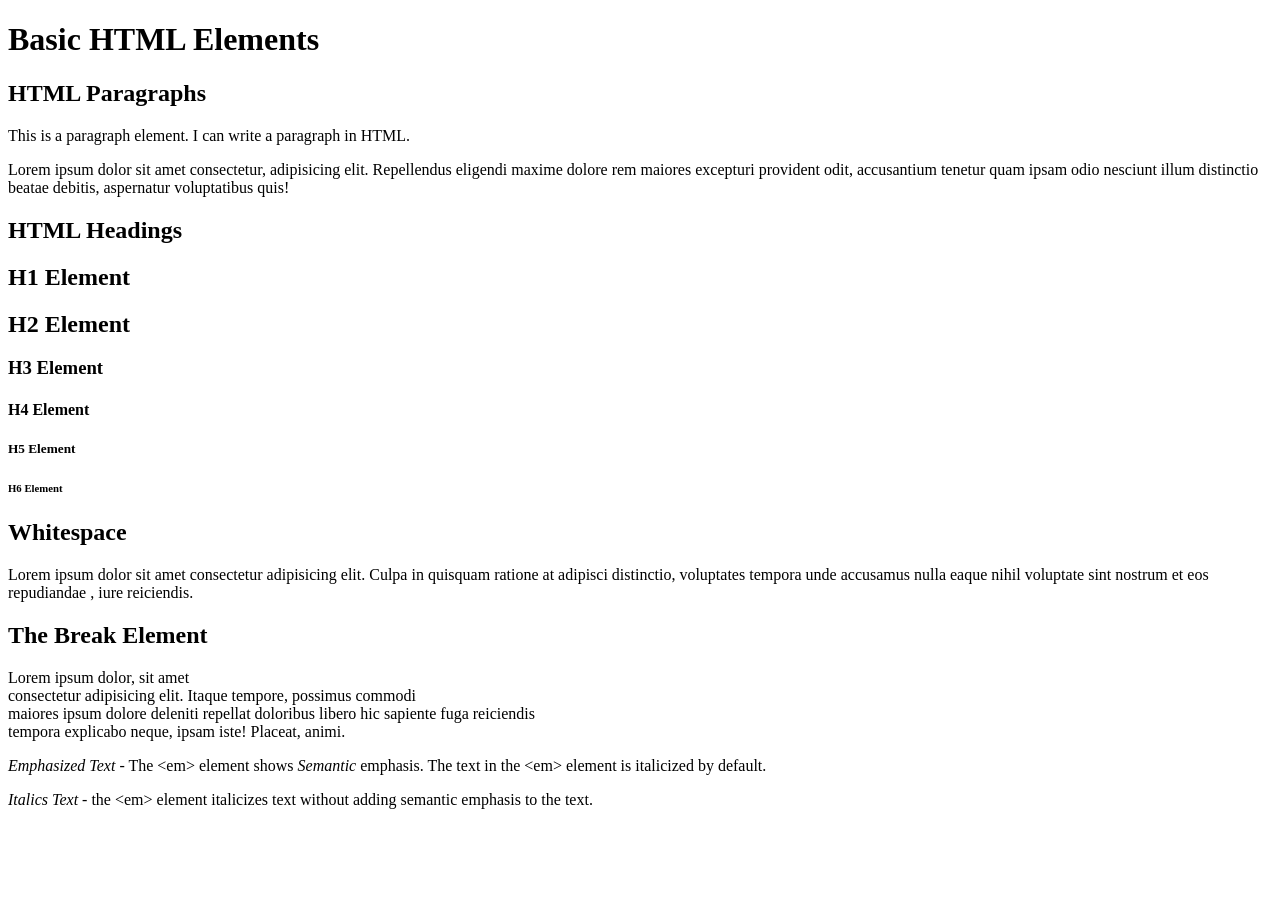
==== basic.html @ 52352c69 "wednesday's work" ====
<!DOCTYPE html>
<html lang="en">
<head>
    <meta charset=""UTF-8">
    <meta name="viewport" content="width=device-width, initial-scale=1.0">
</head>
<body>
    <h1>Basic HTML Elements</h1>

    <section class="paragraphs">
        <h2>HTML Paragraphs</h2>
        <p>This is a paragraph element. I can write a paragraph in HTML.</p>
        <p>Lorem ipsum dolor sit amet consectetur, adipisicing elit. Repellendus eligendi maxime dolore rem maiores excepturi provident odit, accusantium tenetur quam ipsam odio nesciunt illum distinctio beatae debitis, aspernatur voluptatibus quis!</p>
    </section>

    <section class="headings">
        <h2>HTML Headings</h2>
        <h1>H1 Element</h1>
        <h2>H2 Element</h2>
        <h3>H3 Element</h3>
        <h4>H4 Element</h4>
        <h5>H5 Element</h5>
        <h6>H6 Element</h6>
    </section>

    <section class="whitespace">
        <h2>Whitespace</h2>
        <p>Lorem ipsum dolor sit amet consectetur adipisicing elit. Culpa in quisquam                   ratione at adipisci distinctio, voluptates tempora unde accusamus                 nulla eaque nihil voluptate               sint nostrum et eos repudiandae
            
            
            , iure reiciendis.</p>
            <h2>The Break Element</h2>
        <p>Lorem ipsum dolor, sit amet<br> consectetur adipisicing elit. Itaque tempore, possimus commodi<br> maiores ipsum dolore deleniti repellat doloribus libero hic sapiente fuga reiciendis<br> tempora explicabo neque, ipsam iste! Placeat, animi.</p>
    </section>
    <section class="text-formating">
        <p><em>Emphasized Text</em> - The &lt;em&gt; element shows <em>Semantic</em> emphasis. The text in the &lt;em&gt; element is italicized by default.</p>
        <p><i>Italics Text</i> - the &lt;em&gt; element italicizes text without adding semantic emphasis to the text.</p>

    </section>
</body>
</html>
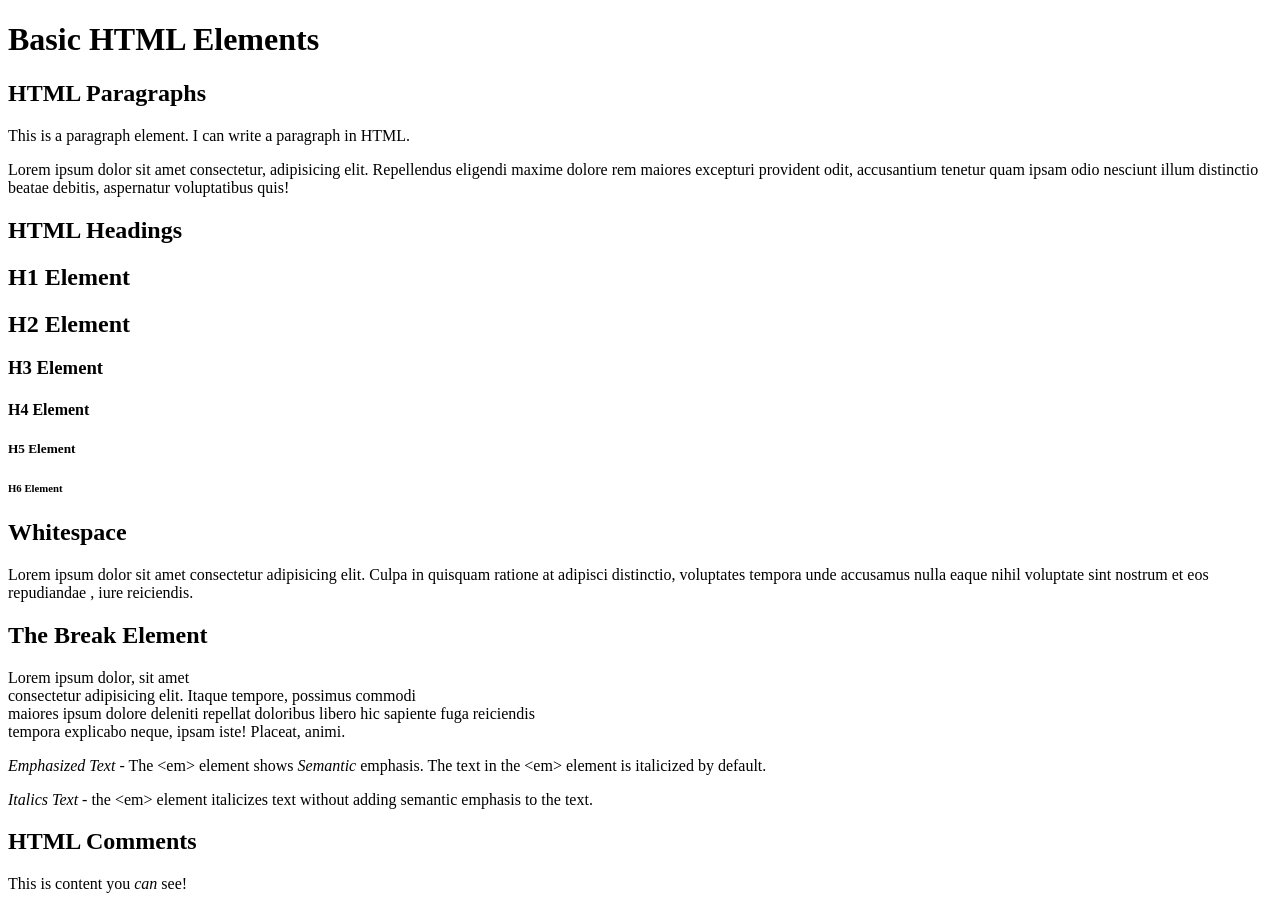
==== commit 4e532982: "thursday's work" ====
--- a/basic.html
+++ b/basic.html
@@ -34,8 +34,16 @@
     </section>
     <section class="text-formating">
         <p><em>Emphasized Text</em> - The &lt;em&gt; element shows <em>Semantic</em> emphasis. The text in the &lt;em&gt; element is italicized by default.</p>
+        
         <p><i>Italics Text</i> - the &lt;em&gt; element italicizes text without adding semantic emphasis to the text.</p>
+    </section>
 
+    <section class="comments">
+        <h2>HTML Comments</h2>
+        <!--
+            You will see none of this text inside of your browser window. Comment text is created only for the developer.
+        -->
+            <p>This is content you <i>can</i> see!</p>
     </section>
 </body>
 </html>
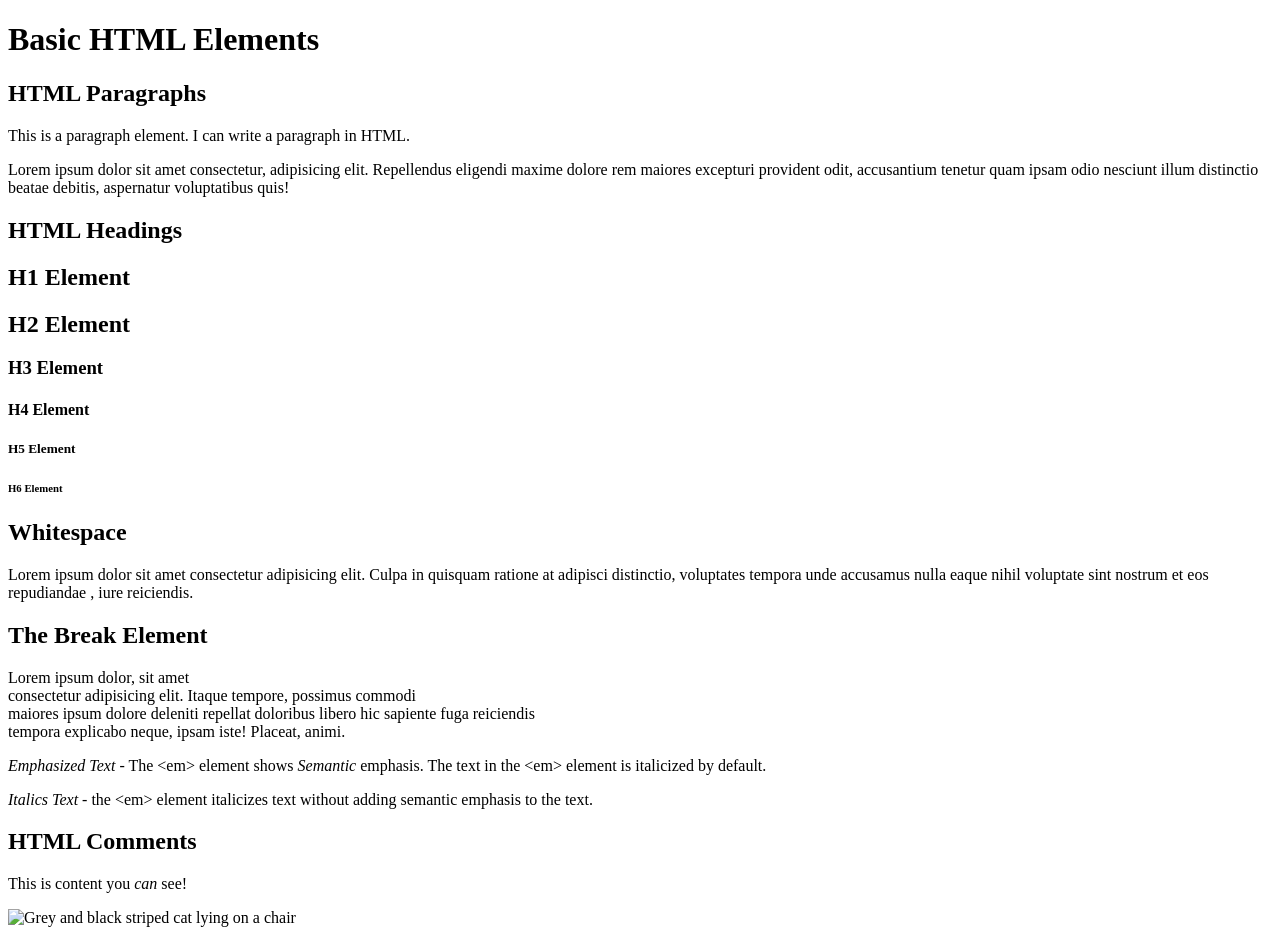
==== commit 174f6d57: "thursday's work" ====
--- a/basic.html
+++ b/basic.html
@@ -45,5 +45,9 @@
         -->
             <p>This is content you <i>can</i> see!</p>
     </section>
+
+    <section class="images">
+        <img src="https://resources.zybooks.com/WebProgramming/mediumCatv1.jpg" alt="Grey and black striped cat lying on a chair">
+    </section>
 </body>
 </html>
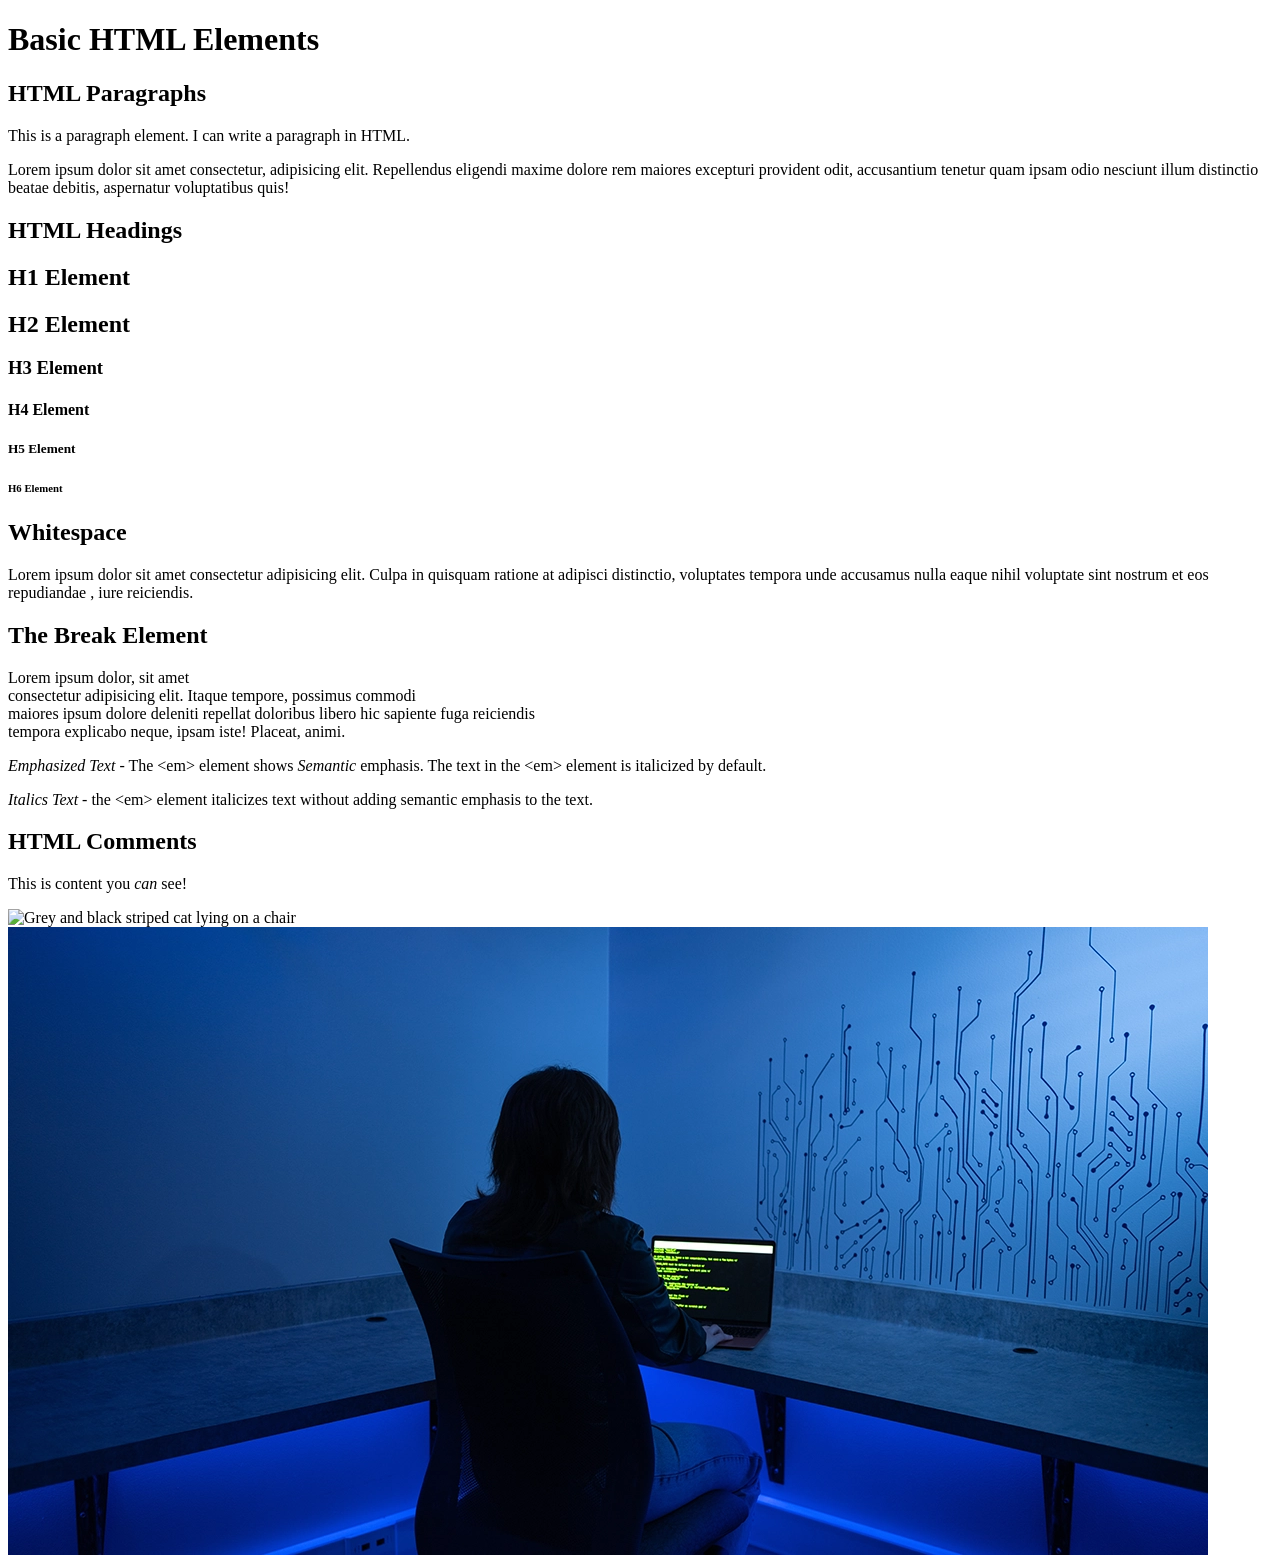
==== commit 65787073: "friday's work" ====
--- a/basic.html
+++ b/basic.html
@@ -47,7 +47,9 @@
     </section>
 
     <section class="images">
+        <!--This is an example of what is called Hot-Linking-->
         <img src="https://resources.zybooks.com/WebProgramming/mediumCatv1.jpg" alt="Grey and black striped cat lying on a chair">
+        <img src="img/cyber-hero23.webp" alt="Cybersecurity image from Canton.edu">
     </section>
 </body>
 </html>
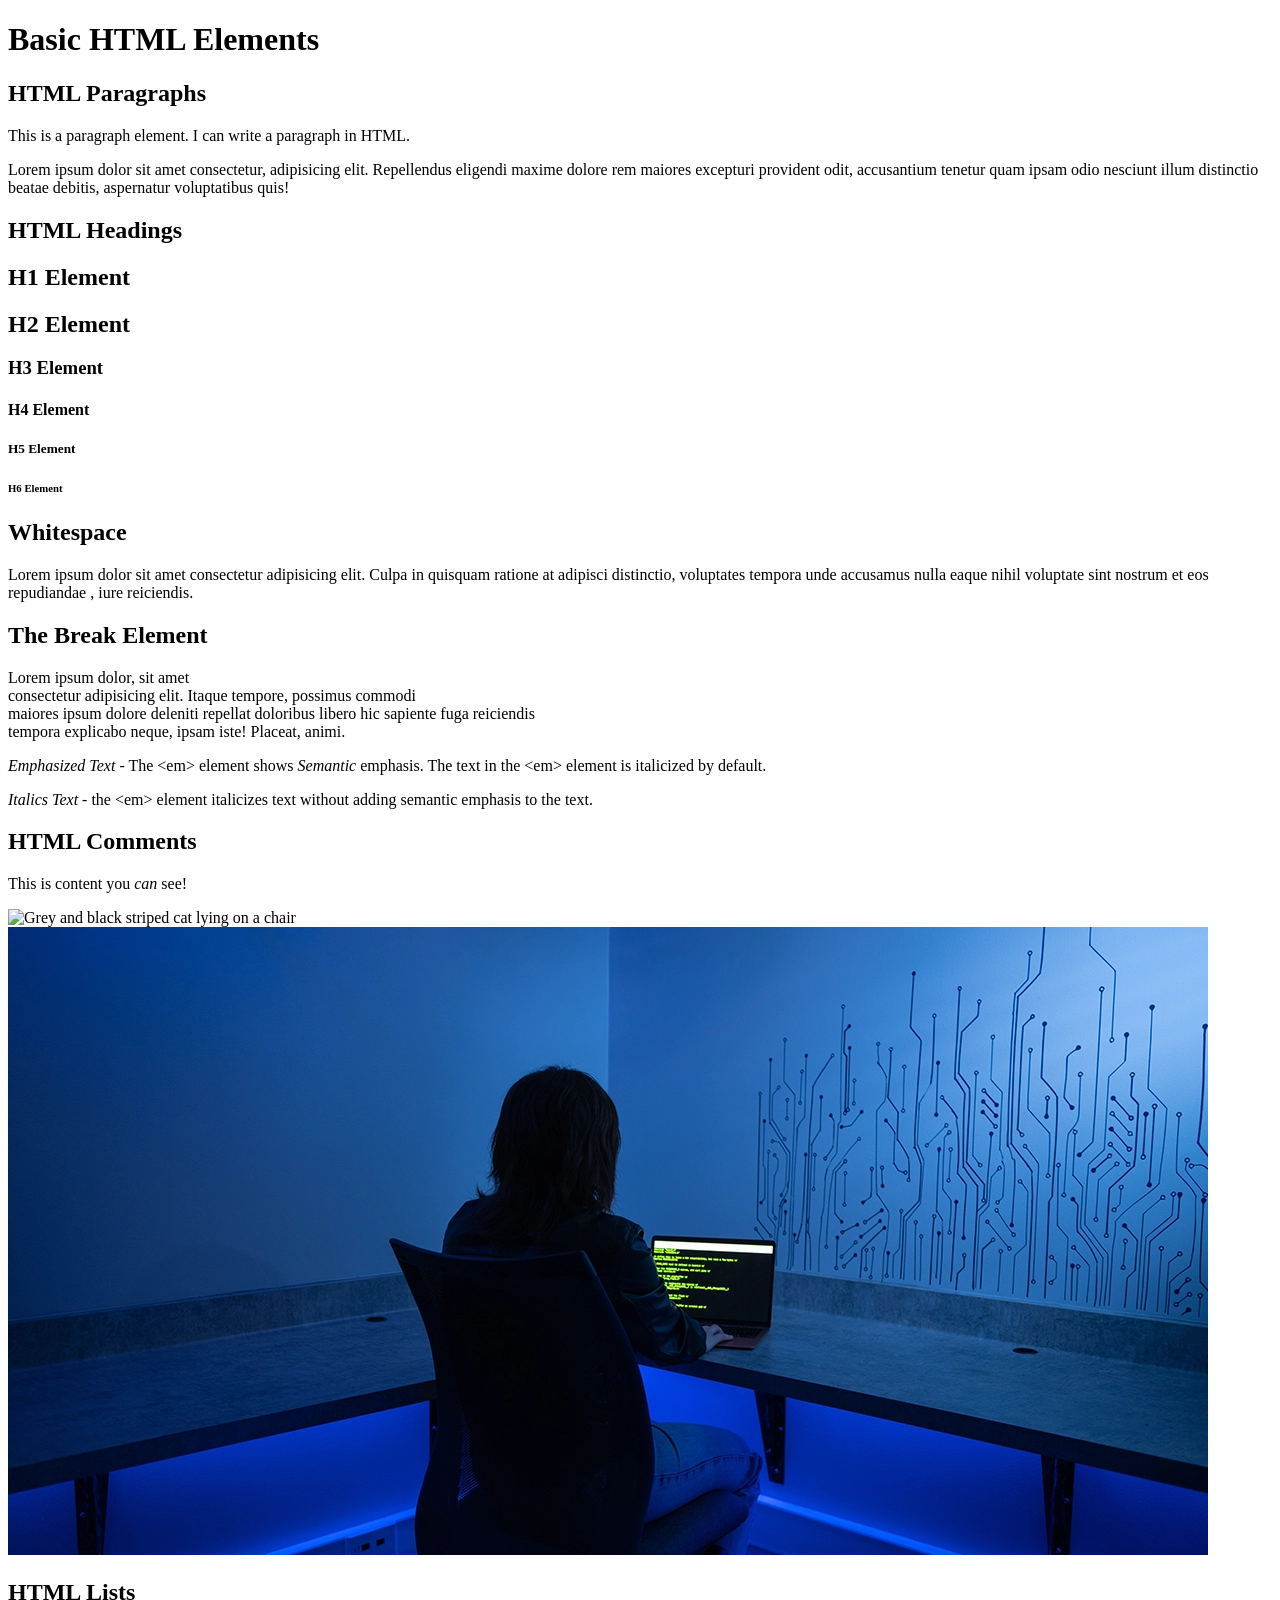
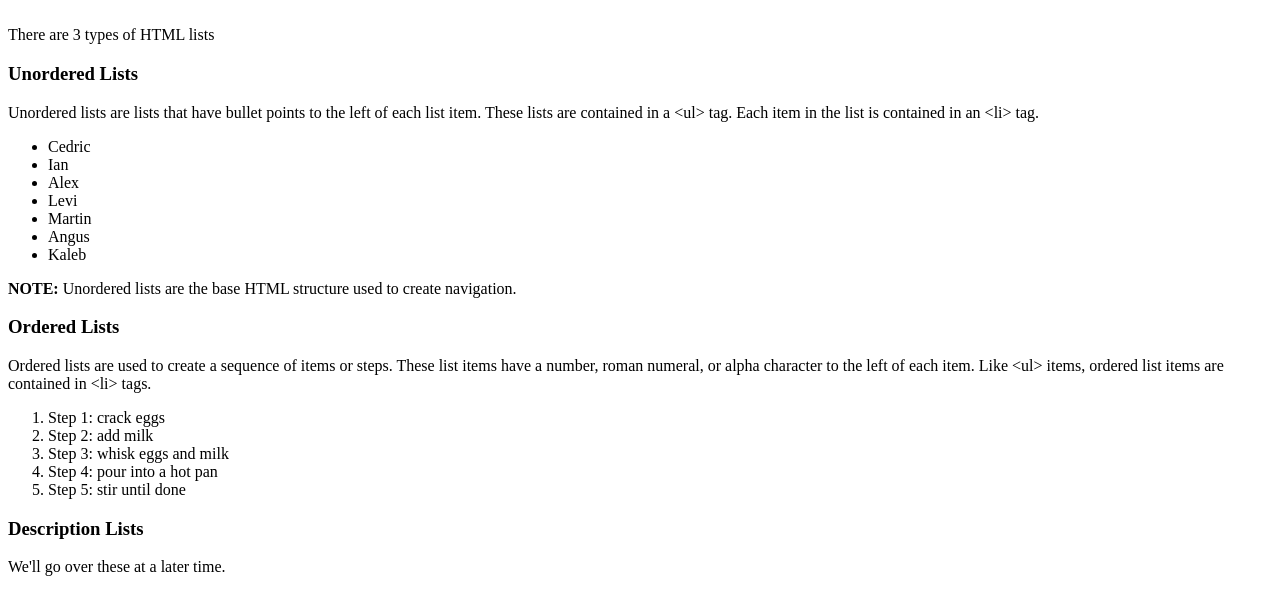
==== commit ce53973a: "friday's work" ====
--- a/basic.html
+++ b/basic.html
@@ -51,5 +51,38 @@
         <img src="https://resources.zybooks.com/WebProgramming/mediumCatv1.jpg" alt="Grey and black striped cat lying on a chair">
         <img src="img/cyber-hero23.webp" alt="Cybersecurity image from Canton.edu">
     </section>
+
+    <section class="lists">
+        <h2>HTML Lists</h2>
+        <p>There are 3 types of HTML lists</p>
+
+        <h3>Unordered Lists</h3>
+        <p>Unordered lists are lists that have bullet points to the left of each list item. These lists are contained in a &lt;ul&gt; tag. Each item in the list is contained in an &lt;li&gt; tag.</p>
+        
+        <ul>
+            <li>Cedric</li>
+            <li>Ian</li>
+            <li>Alex</li>
+            <li>Levi</li>
+            <li>Martin</li>
+            <li>Angus</li>
+            <li>Kaleb</li>
+            <!--They got Zach-->
+        </ul>
+<p><strong>NOTE:</strong> Unordered lists are the base HTML structure used to create navigation.</p>
+        <h3>Ordered Lists</h3>
+        <p>Ordered lists are used to create a sequence of items or steps. These list items have a number, roman numeral, or alpha character to the left of each item. Like &lt;ul&gt; items, ordered list items are contained in &lt;li&gt; tags.</p>
+
+        <ol>
+            <li>Step 1: crack eggs</li>
+            <li>Step 2: add milk</li>
+            <li>Step 3: whisk eggs and milk</li>
+            <li>Step 4: pour into a hot pan</li>
+            <li>Step 5: stir until done</li>
+        </ol>
+        
+        <h3>Description Lists</h3>
+        <p>We'll go over these at a later time.</p>
+    </section>
 </body>
 </html>
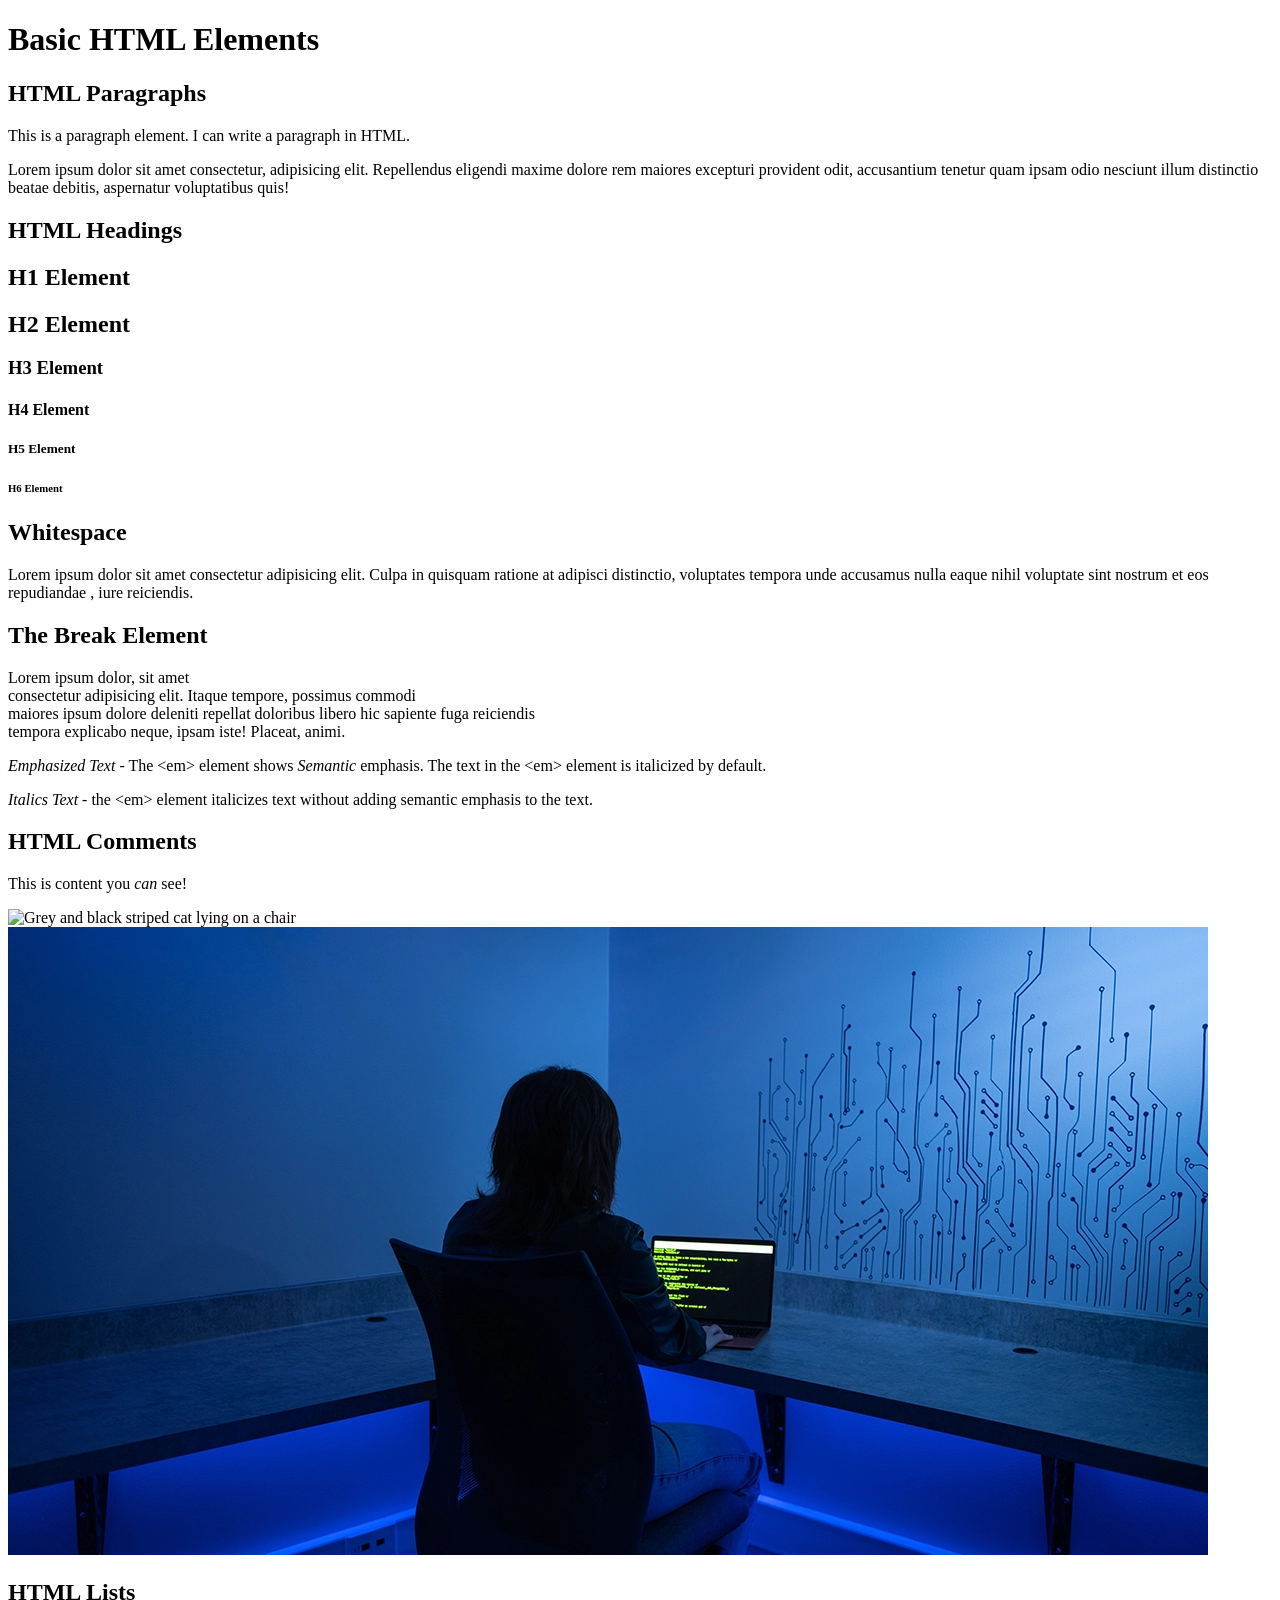
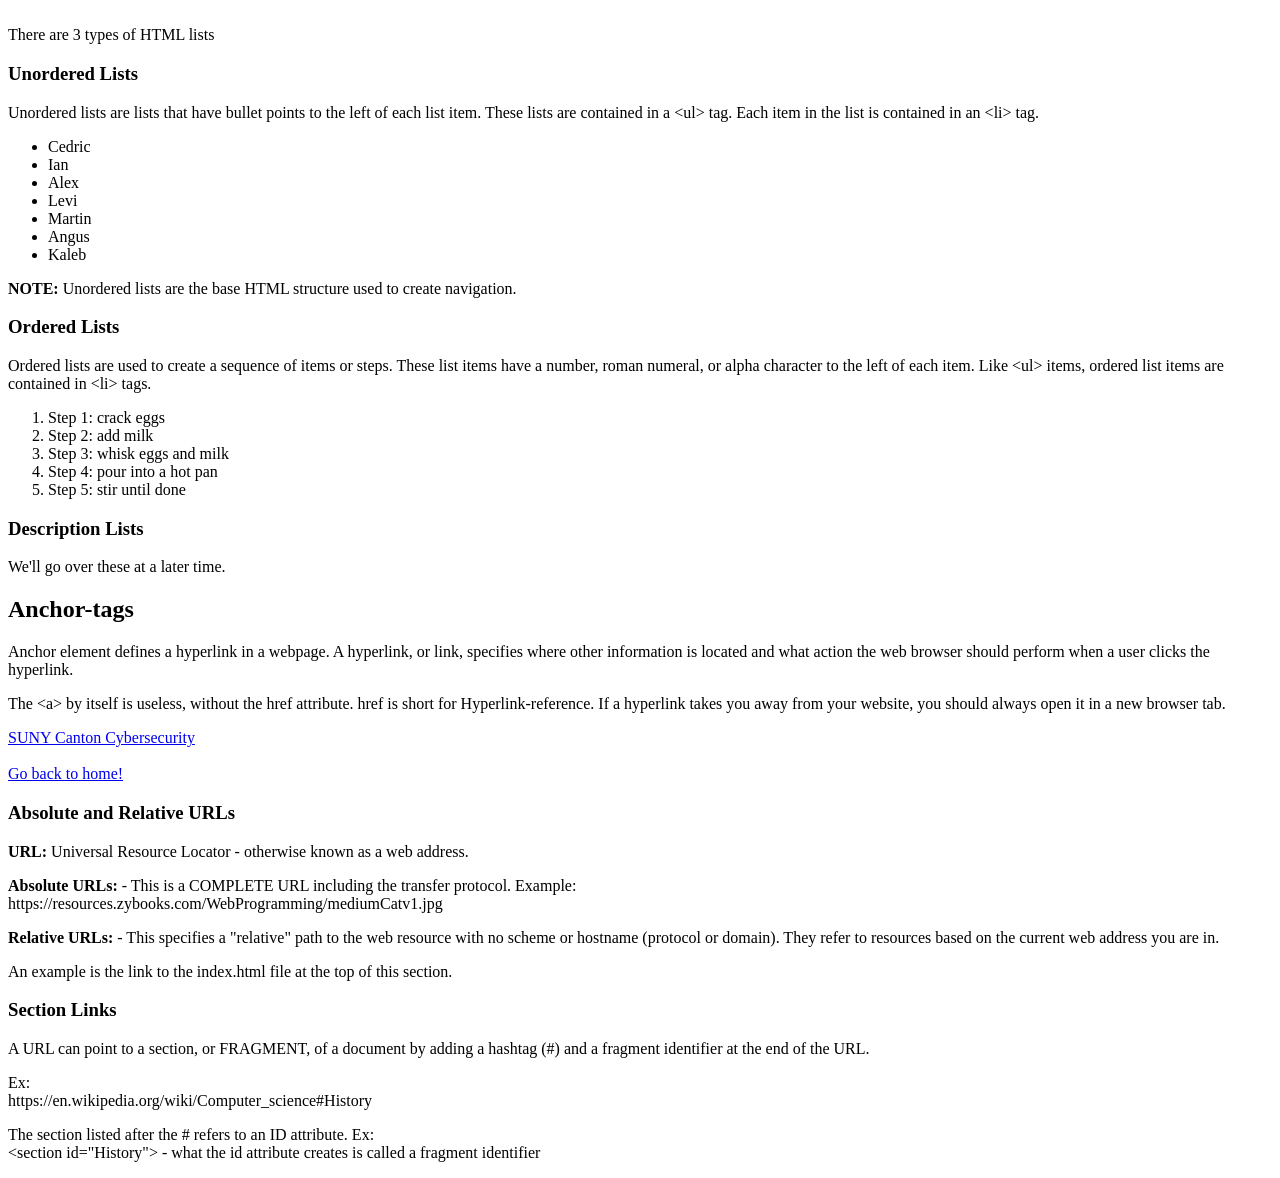
==== commit f64f8da9: "tuesday work" ====
--- a/basic.html
+++ b/basic.html
@@ -67,7 +67,7 @@
             <li>Martin</li>
             <li>Angus</li>
             <li>Kaleb</li>
-            <!--They got Zach-->
+            <!--They got Zachary Tebo-->
         </ul>
 <p><strong>NOTE:</strong> Unordered lists are the base HTML structure used to create navigation.</p>
         <h3>Ordered Lists</h3>
@@ -84,5 +84,38 @@
         <h3>Description Lists</h3>
         <p>We'll go over these at a later time.</p>
     </section>
+
+    <section class="anchor-tags">
+        <h2>Anchor-tags</h2>
+        <p>Anchor element defines a hyperlink in a webpage. A hyperlink, or link, specifies where other information is located and what action the web browser should perform when a user clicks the hyperlink.</p>
+
+        <p>The &lt;a&gt; by itself is useless, without the href attribute. href is short for Hyperlink-reference. If a hyperlink takes you away from your website, you should always open it in a new browser tab.</p>
+
+        <a href="https://www.canton.edu/cyber" target="_blank">SUNY Canton Cybersecurity</a> <br> 
+        <br>
+        <a href="index.html"> Go back to home!</a>
+
+        <h3>Absolute and Relative URLs</h3>
+        <p><strong>URL:</strong> Universal Resource Locator - otherwise known as a web address.</p>
+
+        <p><strong>Absolute URLs:</strong> - This is a COMPLETE URL including the transfer protocol. Example: <br>
+        
+        https://resources.zybooks.com/WebProgramming/mediumCatv1.jpg</p>
+
+        <p><strong>Relative URLs:</strong> - This specifies a "relative" path to the web resource with no scheme or hostname (protocol or domain). They refer to resources based on the current web address you are in.</p>
+
+        <p>An example is the link to the index.html file at the top of this section.</p>
+
+        <h3>Section Links</h3>
+        <p>A URL can point to a section, or FRAGMENT, of a document by adding a hashtag (#) and a fragment identifier at the end of the URL.</p>
+
+        <p>Ex:<br>
+        https://en.wikipedia.org/wiki/Computer_science#History</p>
+
+        <p>The section listed after the # refers to an ID attribute. Ex:<br>
+        &lt;section id="History"&gt; - what the id attribute creates is called a fragment identifier</p>
+    </section>
+
+
 </body>
 </html>
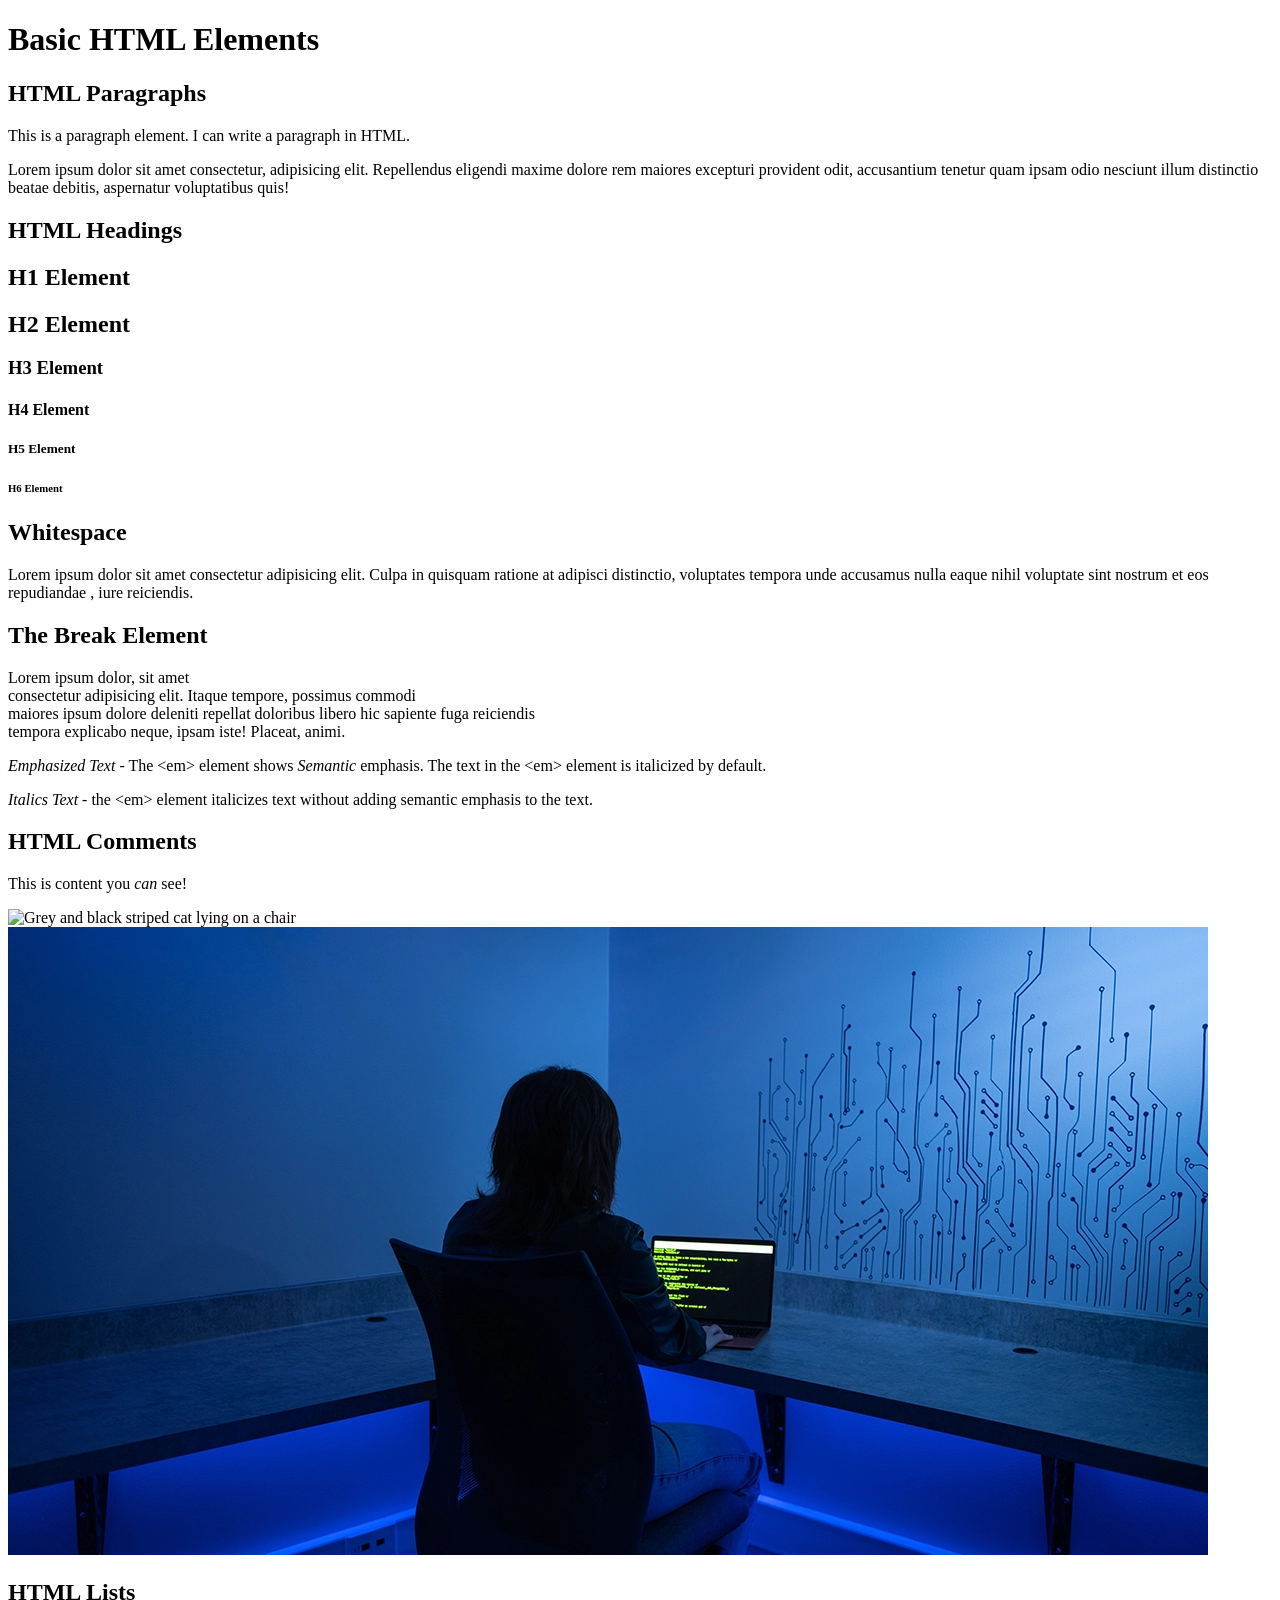
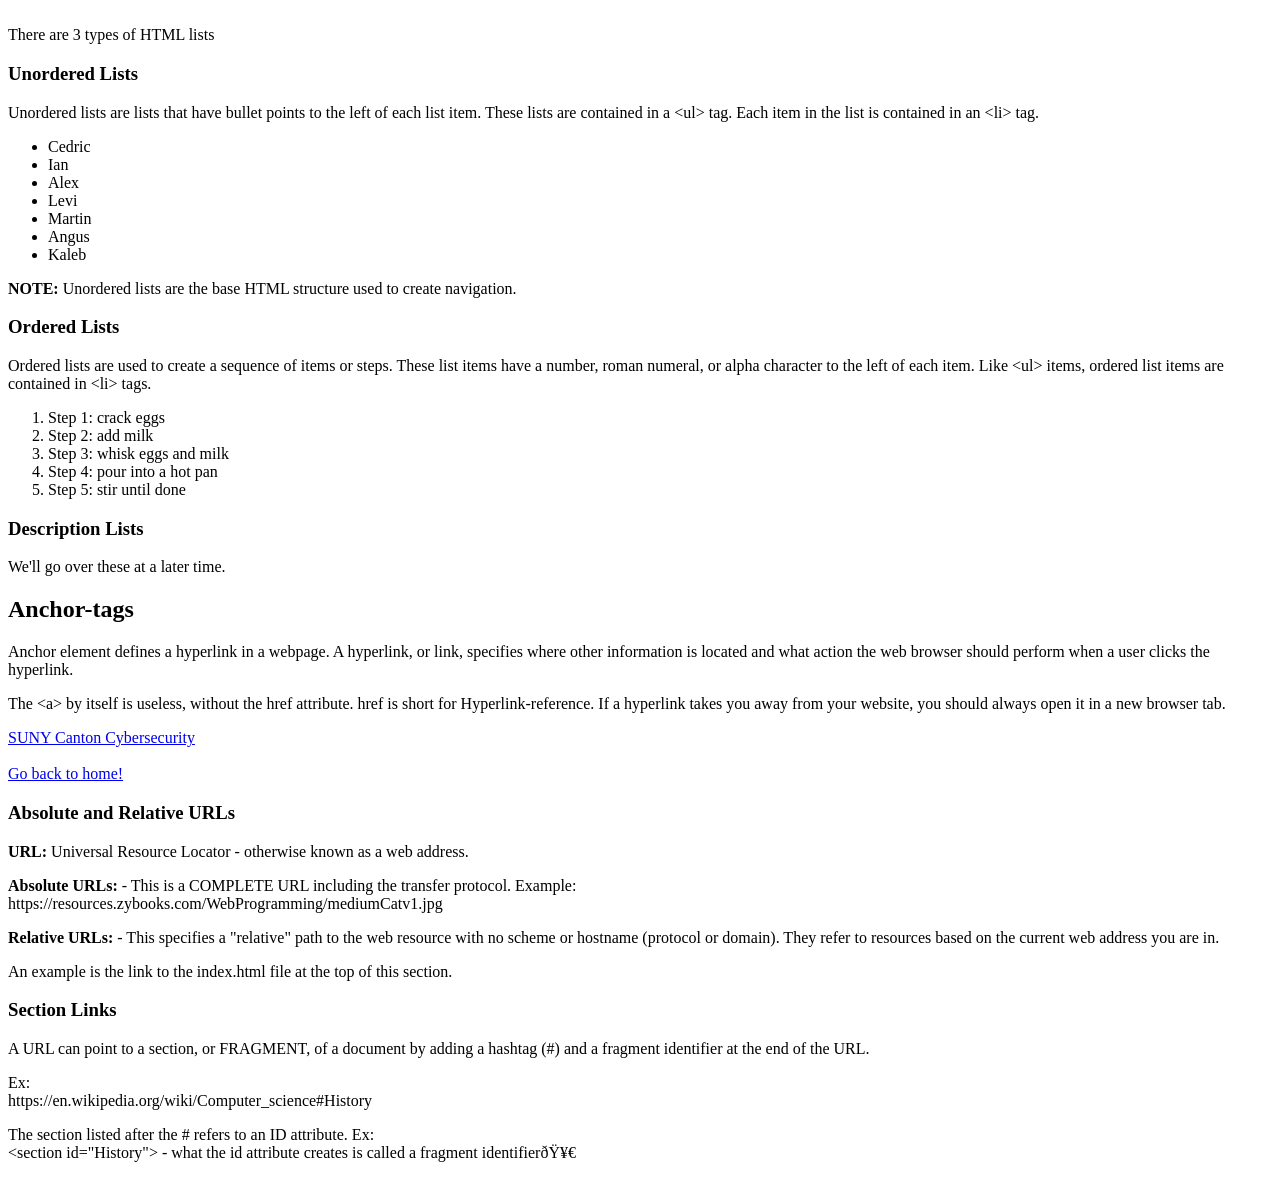
==== commit 490be78b: "Friday's Work" ====
--- a/basic.html
+++ b/basic.html
@@ -113,7 +113,7 @@
         https://en.wikipedia.org/wiki/Computer_science#History</p>
 
         <p>The section listed after the # refers to an ID attribute. Ex:<br>
-        &lt;section id="History"&gt; - what the id attribute creates is called a fragment identifier</p>
+        &lt;section id="History"&gt; - what the id attribute creates is called a fragment identifier🥀</p>
     </section>
 
 
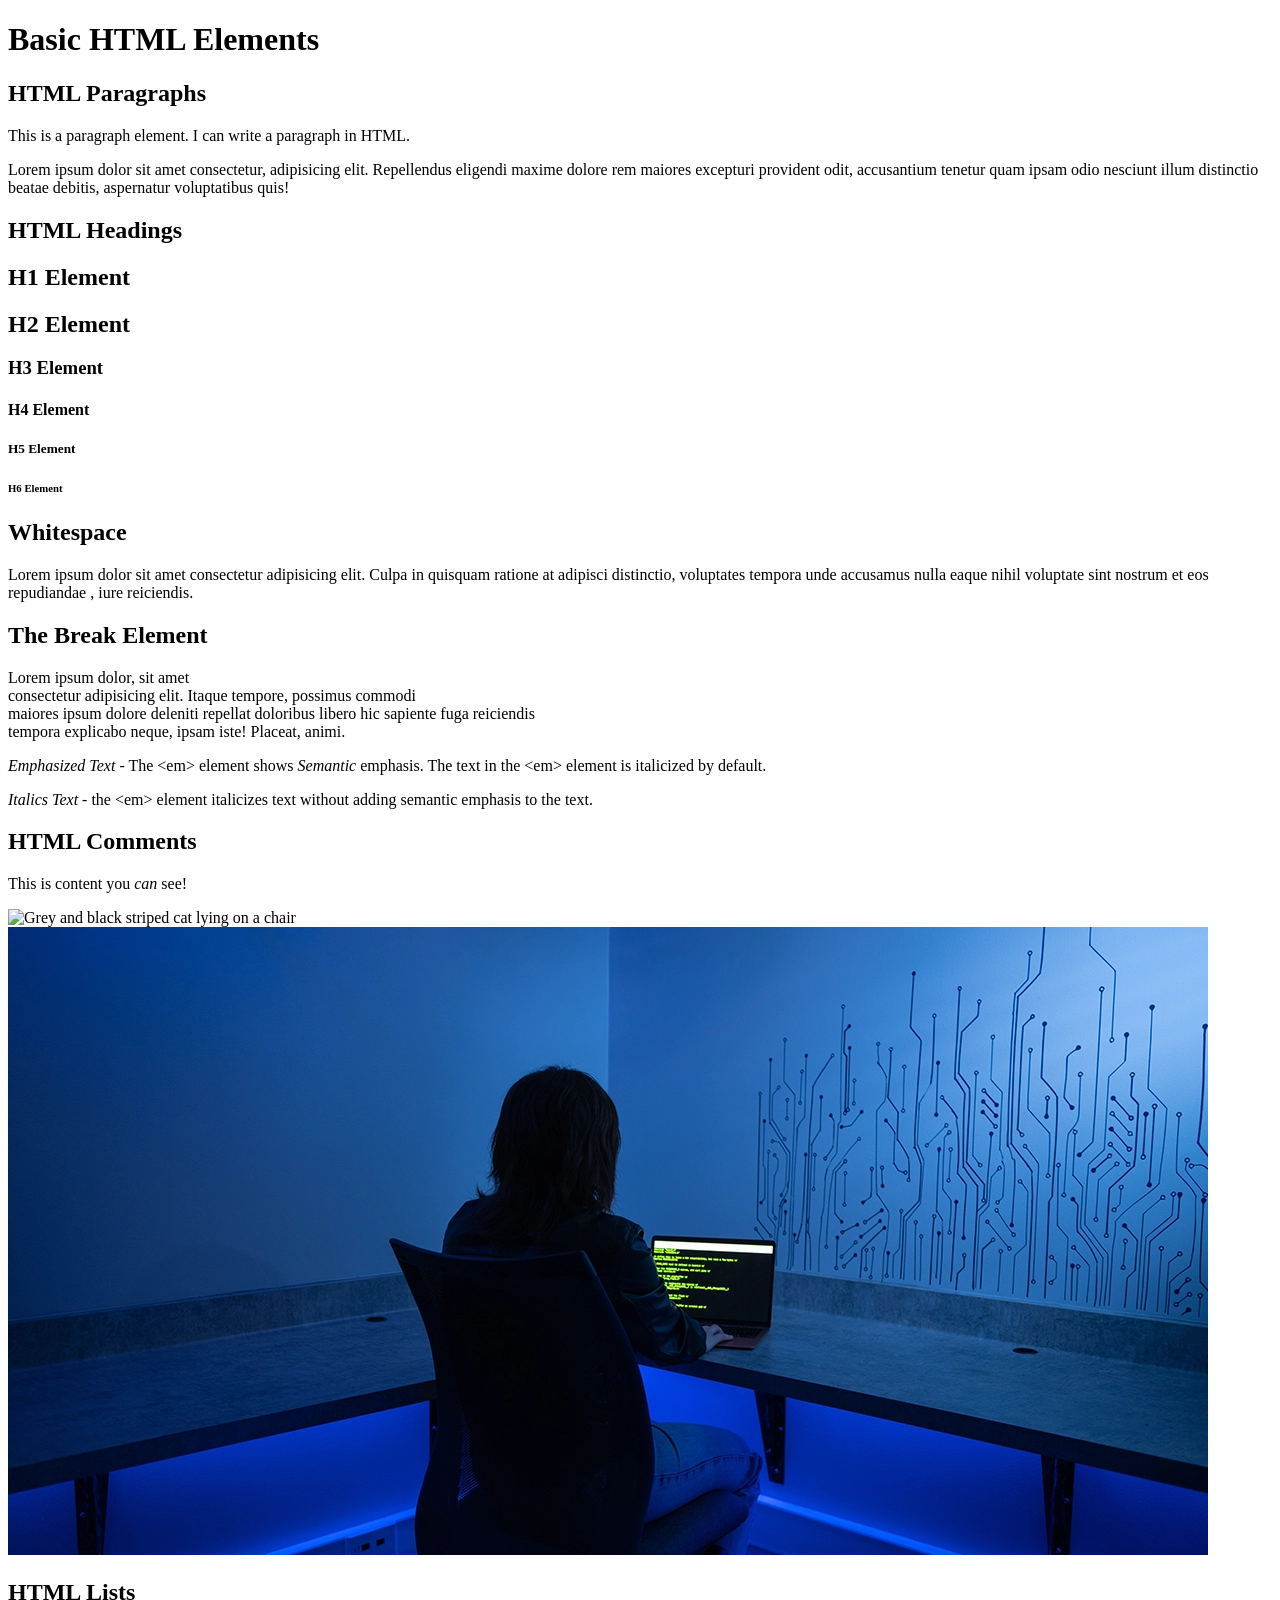
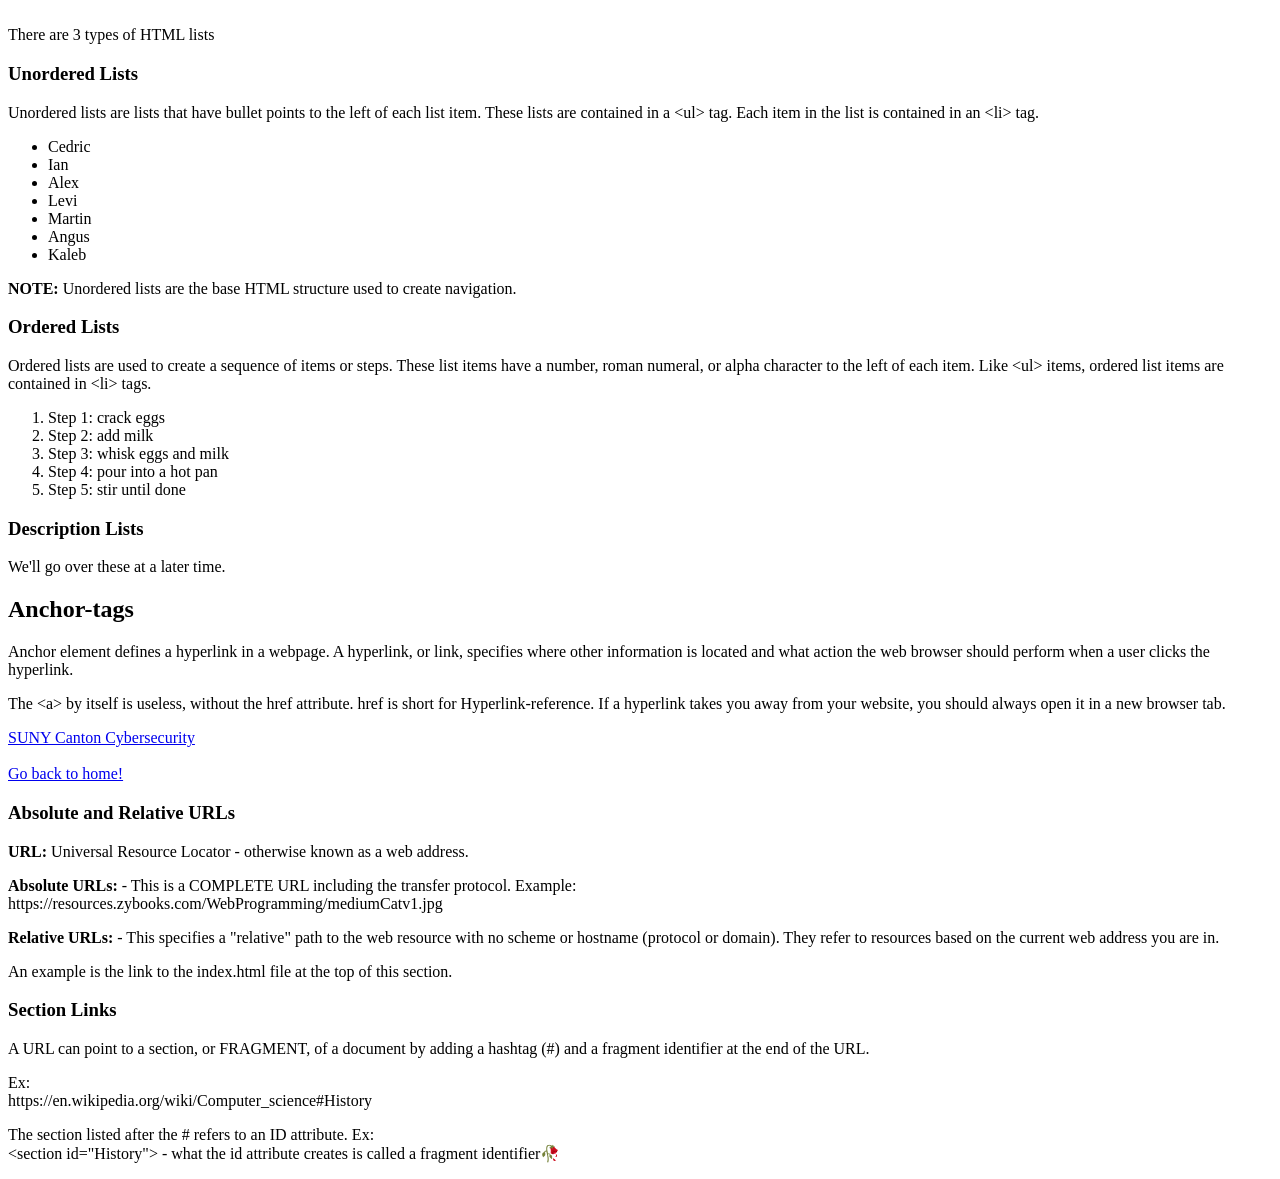
==== commit 444fc235: "tuesday work" ====
--- a/basic.html
+++ b/basic.html
@@ -1,7 +1,7 @@
 <!DOCTYPE html>
 <html lang="en">
 <head>
-    <meta charset=""UTF-8">
+    <meta charset="UTF-8">
     <meta name="viewport" content="width=device-width, initial-scale=1.0">
 </head>
 <body>
